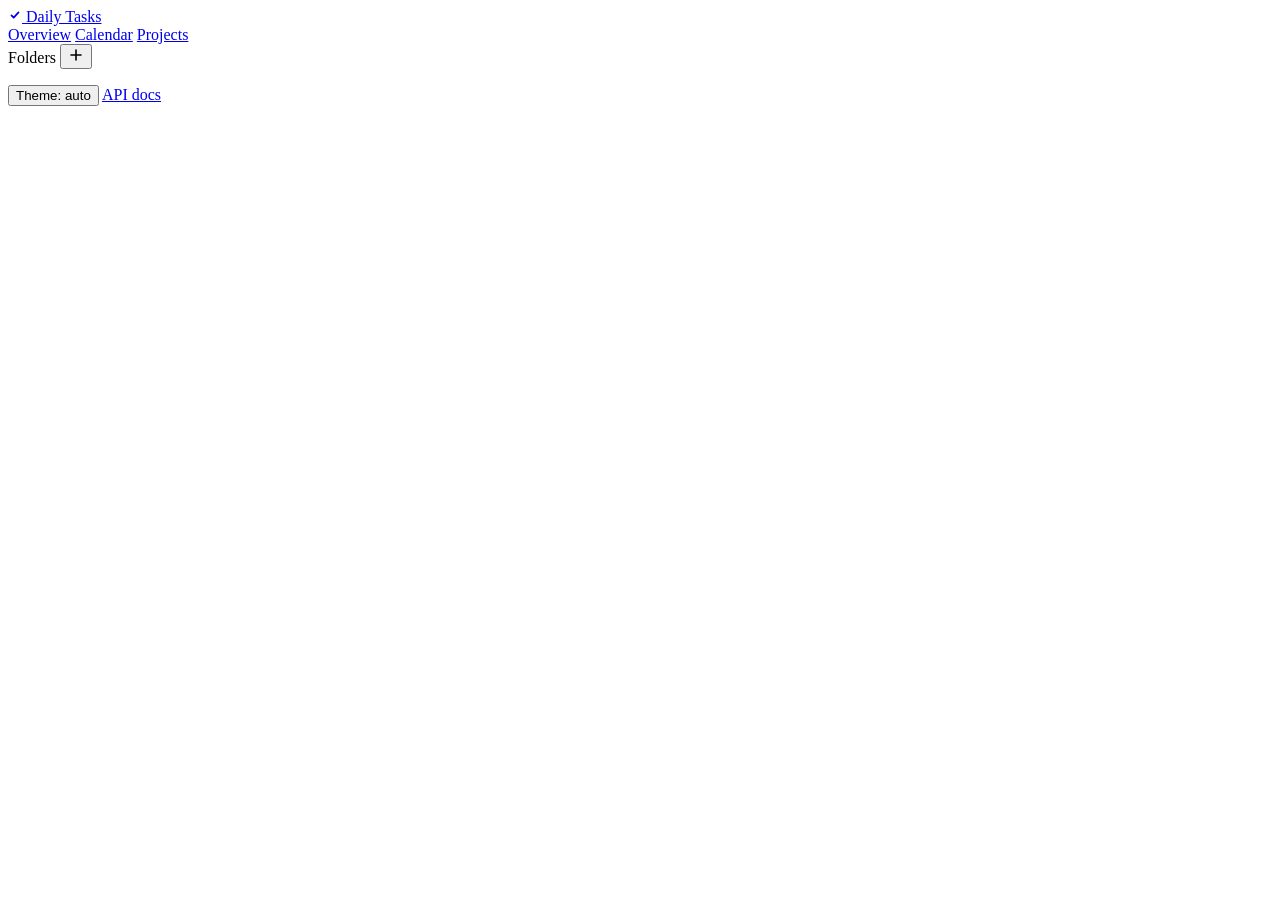
==== src/tasktracker/static/index.html @ 61a62ab9 "first commit" ====
<!doctype html>
<html lang="en">
  <head>
    <meta charset="utf-8">
    <meta name="viewport" content="width=device-width, initial-scale=1">
    <title>Daily Task Tracker</title>
    <link rel="icon" href="data:image/svg+xml,<svg xmlns='http://www.w3.org/2000/svg' viewBox='0 0 16 16'><rect width='16' height='16' rx='4' fill='%232a78d6'/><path d='M4 8.5l2.5 2.5 5.5-6' fill='none' stroke='white' stroke-width='2' stroke-linecap='round' stroke-linejoin='round'/></svg>">
    <link rel="stylesheet" href="/static/css/app.css">
    <script src="/static/vendor/fullcalendar/index.global.min.js"></script>
    <script type="module" src="/static/js/app.js"></script>
  </head>
  <body>
    <div class="layout">
      <aside class="sidebar">
        <a class="brand" href="#/overview">
          <span class="brand-mark" aria-hidden="true">
            <svg viewBox="0 0 16 16" width="14" height="14"><path d="M4 8.5l2.5 2.5 5.5-6" fill="none" stroke="currentColor" stroke-width="2" stroke-linecap="round" stroke-linejoin="round"/></svg>
          </span>
          Daily Tasks
        </a>
        <nav class="nav" aria-label="Main">
          <a href="#/overview" data-nav="overview">Overview</a>
          <a href="#/calendar" data-nav="calendar">Calendar</a>
          <a href="#/projects" data-nav="projects">Projects</a>
        </nav>
        <div class="sidebar-section">
          <div class="sidebar-heading">
            <span>Folders</span>
            <button id="new-folder-btn" class="icon-btn sm" title="New folder" aria-label="New folder">
              <svg class="icon" viewBox="0 0 16 16" width="16" height="16" fill="none" stroke="currentColor" stroke-width="1.6" stroke-linecap="round"><path d="M8 3v10M3 8h10"/></svg>
            </button>
          </div>
          <ul id="folder-list" class="folder-list"></ul>
        </div>
        <div class="sidebar-footer">
          <button id="theme-toggle" class="btn btn-ghost btn-sm"><span id="theme-label">Theme: auto</span></button>
          <a class="muted small" href="/docs" target="_blank" rel="noopener">API docs</a>
        </div>
      </aside>
      <main class="main">
        <header class="topbar">
          <h1 id="page-title"></h1>
          <div id="timer-widget" class="timer-widget"></div>
        </header>
        <section id="view" class="view-container"></section>
      </main>
    </div>
    <div id="drawer" class="drawer" hidden></div>
    <dialog id="dialog"></dialog>
    <dialog id="confirm" class="confirm"></dialog>
    <div id="tooltip" class="tooltip" role="tooltip" hidden></div>
    <div id="toast" class="toast" role="status" aria-live="polite"></div>
  </body>
</html>
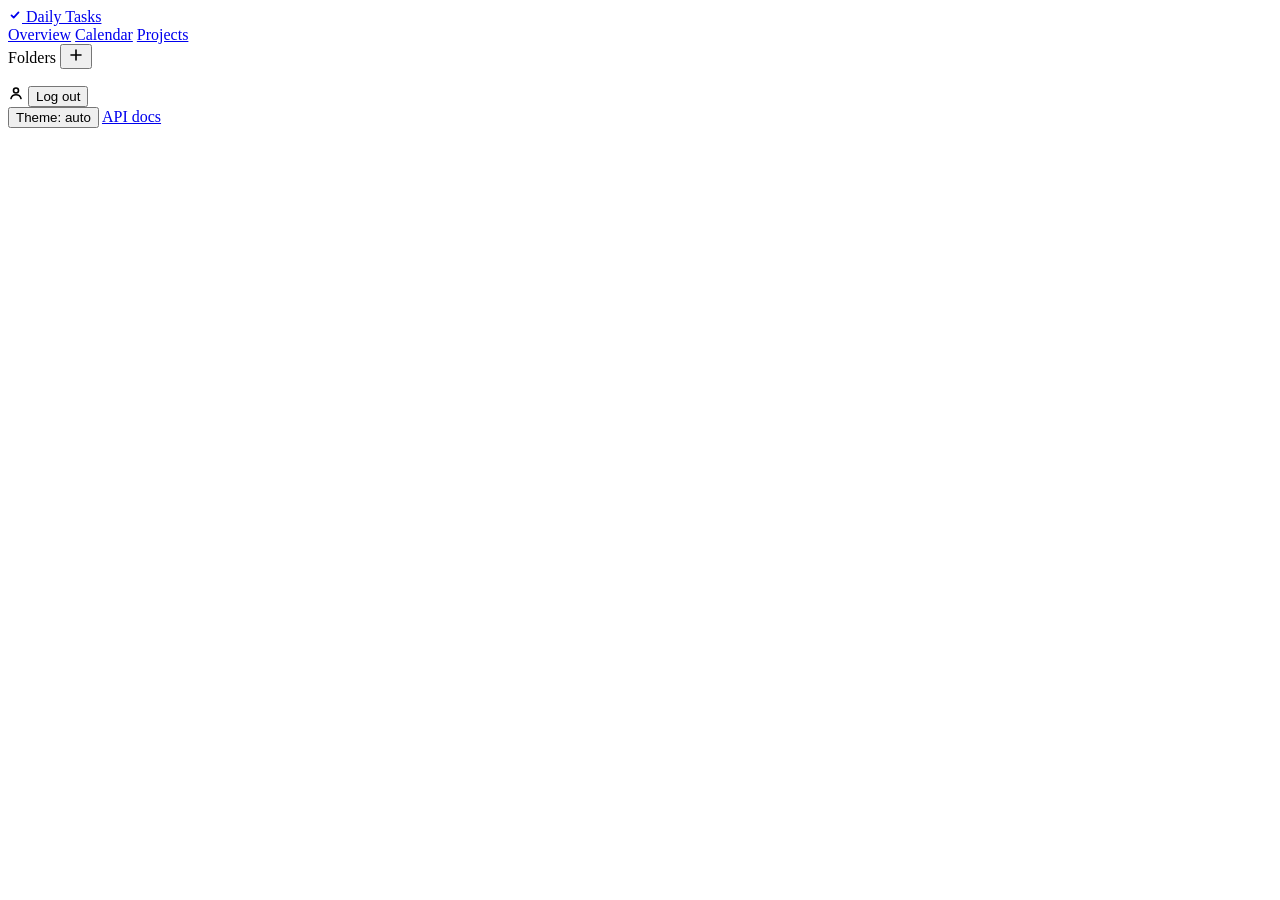
==== commit 1568f69e: "..." ====
--- a/src/tasktracker/static/index.html
+++ b/src/tasktracker/static/index.html
@@ -33,8 +33,15 @@
           <ul id="folder-list" class="folder-list"></ul>
         </div>
         <div class="sidebar-footer">
-          <button id="theme-toggle" class="btn btn-ghost btn-sm"><span id="theme-label">Theme: auto</span></button>
-          <a class="muted small" href="/docs" target="_blank" rel="noopener">API docs</a>
+          <div class="sidebar-account">
+            <svg class="icon" viewBox="0 0 16 16" width="16" height="16" aria-hidden="true" fill="none" stroke="currentColor" stroke-width="1.6" stroke-linecap="round"><circle cx="8" cy="5.5" r="2.5"/><path d="M3 13.5c.6-2.4 2.6-3.8 5-3.8s4.4 1.4 5 3.8"/></svg>
+            <span id="account-name" class="account-name"></span>
+            <button id="logout-btn" class="btn btn-ghost btn-sm">Log out</button>
+          </div>
+          <div class="sidebar-links">
+            <button id="theme-toggle" class="btn btn-ghost btn-sm"><span id="theme-label">Theme: auto</span></button>
+            <a class="muted small" href="/docs" target="_blank" rel="noopener">API docs</a>
+          </div>
         </div>
       </aside>
       <main class="main">
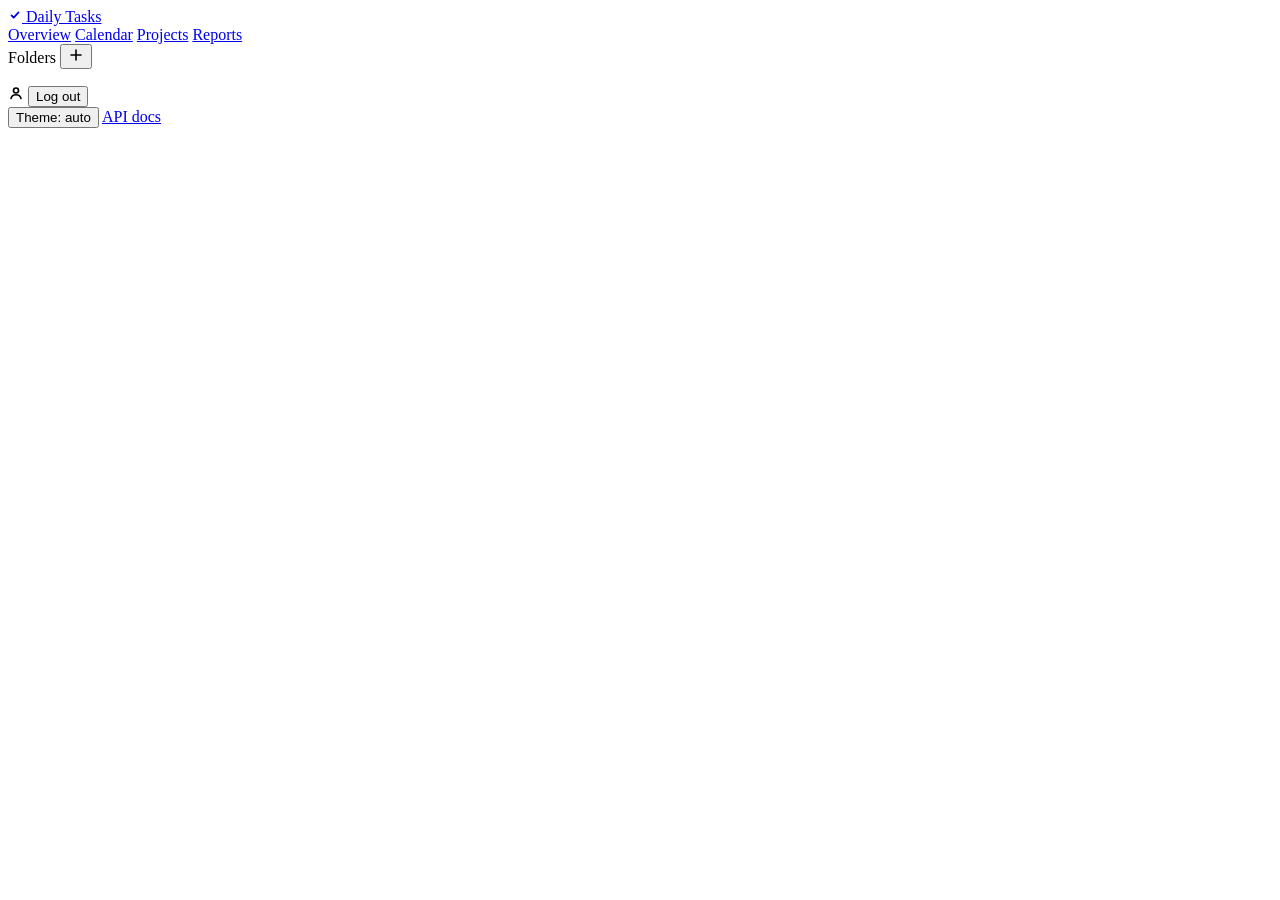
==== commit 80969593: "____" ====
--- a/src/tasktracker/static/index.html
+++ b/src/tasktracker/static/index.html
@@ -22,6 +22,7 @@
           <a href="#/overview" data-nav="overview">Overview</a>
           <a href="#/calendar" data-nav="calendar">Calendar</a>
           <a href="#/projects" data-nav="projects">Projects</a>
+          <a href="#/reports" data-nav="reports">Reports</a>
         </nav>
         <div class="sidebar-section">
           <div class="sidebar-heading">
